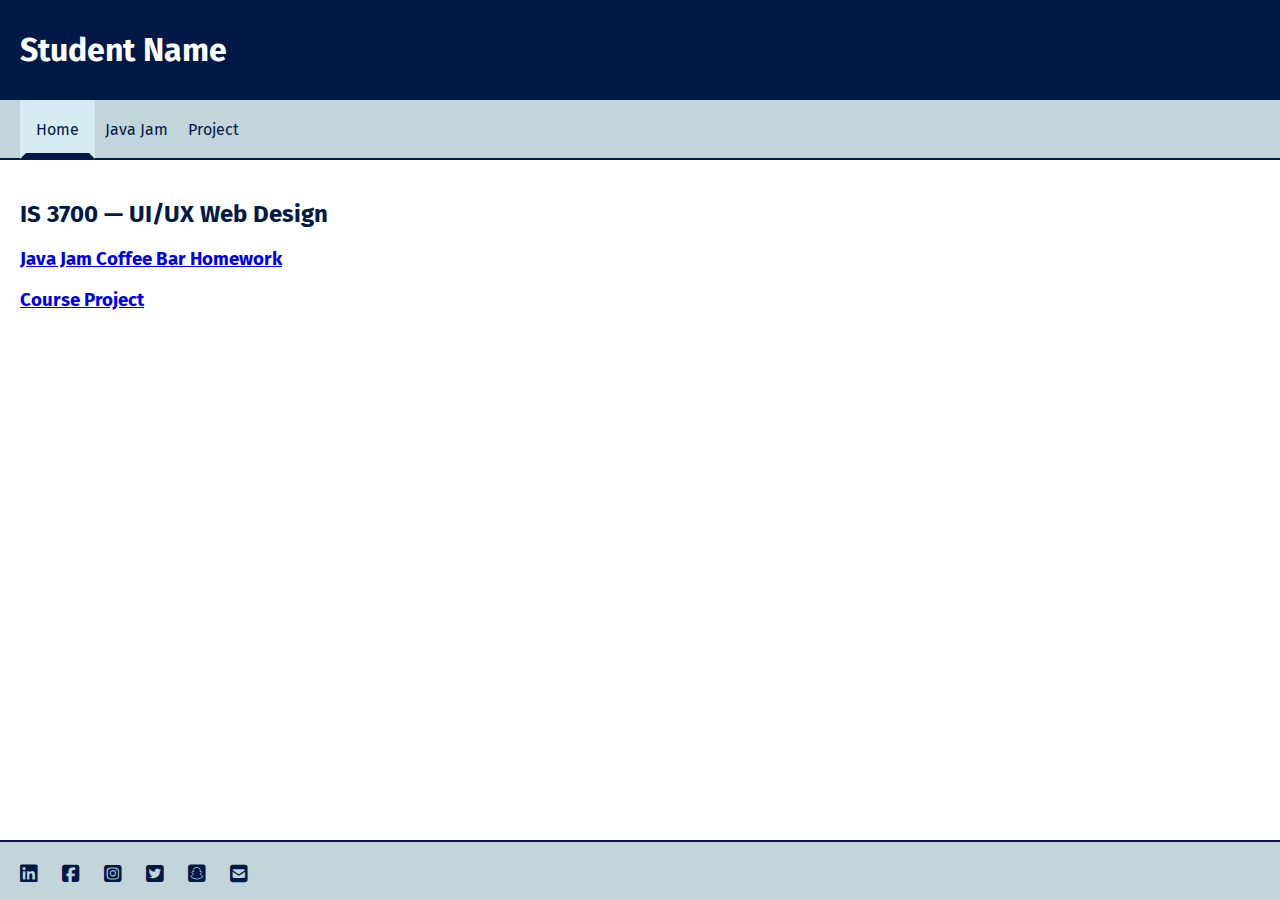
==== index.html @ 33807ee0 "Initial Setup" ====
<!DOCTYPE html>
<html lang="en">

<head>
    <meta charset="UTF-8">
    <meta http-equiv="X-UA-Compatible" content="IE=edge">
    <meta name="viewport" content="width=device-width, initial-scale=1.0">
    <title>Student Name</title>
    <link href="main.css" rel="stylesheet" type="text/css" />
    <link rel="stylesheet" href="https://cdnjs.cloudflare.com/ajax/libs/font-awesome/6.2.1/css/all.min.css">
    <link rel="icon" href="https://www.usu.edu/favicon.ico" type="image/x-icon">
</head>

<body>
    <header id="pageHeader">
        <!-- <a href="index.html"><img id="mainLogo" src="logo.png" alt="Logo" /></a> -->
        <h1>Student Name</h1>
    </header>

    <nav id="mainNav">
        <ul>
            <li class="current"><a href="index.html">Home</a></li>
            <li><a href="javajam/index.html">Java Jam</a></li>
            <li><a href="project/index.html">Project</a></li>
            <!-- Add more navigation items as needed- possibly projects from different courses -->
        </ul>
    </nav>

    <main id="mainContent">
        <h2>IS 3700 &mdash; UI/UX Web Design</h2>
        <h3><a href="javajam/index.html">Java Jam Coffee Bar Homework</a></h3>
        <h3><a href="project/index.html">Course Project</a></h3>
    </main>

    <footer id="pageFooter">
        <ul>
            <li><a href="https://www.linkedin.com/" aria-label="linkedin"><i class="fab fa-linkedin"
                        aria-hidden="true"></i></a></li>
            <li><a href="https://www.facebook.com/" aria-label="facebook"><i class="fab fa-facebook-square"
                        aria-hidden="true"></i></a></li>
            <li><a href="https://www.instagram.com/?hl=en" aria-label="instagram"><i class="fab fa-instagram-square"
                        aria-hidden="true"></i></a></li>
            <li><a href="https://twitter.com/?lang=en" aria-label="twitter"><i class="fab fa-twitter-square"
                        aria-hidden="true"></i></a></li>
            <li><a href="https://www.snapchat.com/" aria-label="snapchat"><i class="fab fa-snapchat-square"
                        aria-hidden="true"></i></a></li>
            <li><a href="mailto:Anumber@usu.edu" aria-label="email"><i class="fas fa-envelope-square"
                        aria-hidden="true"></i></a></li>
        </ul>
    </footer>

</body>

</html>
---- main.css ----
@import url('https://fonts.googleapis.com/css2?family=Fira+Sans:wght@500&display=swap');

body {
	display: grid;
	grid-template-areas:
		"header header"
		"nav nav"
		"main main"
		"footer footer";
	grid-template-rows: 100px 60px 1fr 60px;
	grid-template-columns: 15% 1fr;
	height: 100vh;
	font-family: 'Fira Sans', sans-serif;
	margin: 0 auto;
}

/* Styles */

header {
	background-color: #011946;
	padding: 10px 20px;
}

footer, main, nav {
	padding: 20px;
}

nav, footer {
	background-color: #c2d5db;
}

#pageHeader {
	grid-area: header;
	position: sticky;
	top: 0;
	left: 0;
	z-index: 100;
}

#mainLogo {
	height: 80px;
}

#mainContent {
	grid-area: main;
}

#pageFooter {
	grid-area: footer;
}

#mainNav {
	grid-area: nav;
	border-bottom: 2px solid #011946;
}

#mainNav ul {
	list-style-type: none;
	margin: 0;
	padding: 0;
}

#mainNav li {
	display: block;
	float: left;
}

#mainNav ul li a {
	padding: 20px 10px;
	text-decoration: none;
	color: #011946;
}

#mainNav ul li a:hover {
	color: #fff;
}

#mainNav .current a {
	background-color: #d4ebf2;
	padding: 14px 10px;
	color: #011946;
	border: 6px solid transparent;
	border-bottom-color: #011946;
}

h1 {
	color: #fff;
	font-family: 'Fira Sans', sans-serif;
}

h2 {
	color: #011946;
}

footer {
	border-top: 2px solid #011946;
	text-align: left;
}

footer ul {
	padding: 0;
	margin: 0;
	list-style-type: none;
}

footer li {
	display: inline;
	margin-right: 1em;
	font-size: 125%;
}

footer li a {
	text-decoration: none;
	color: #011946;
}

footer li a:visited {
	color: #551A8B;
}

p {
	padding-bottom: 10px;
}

/* end */
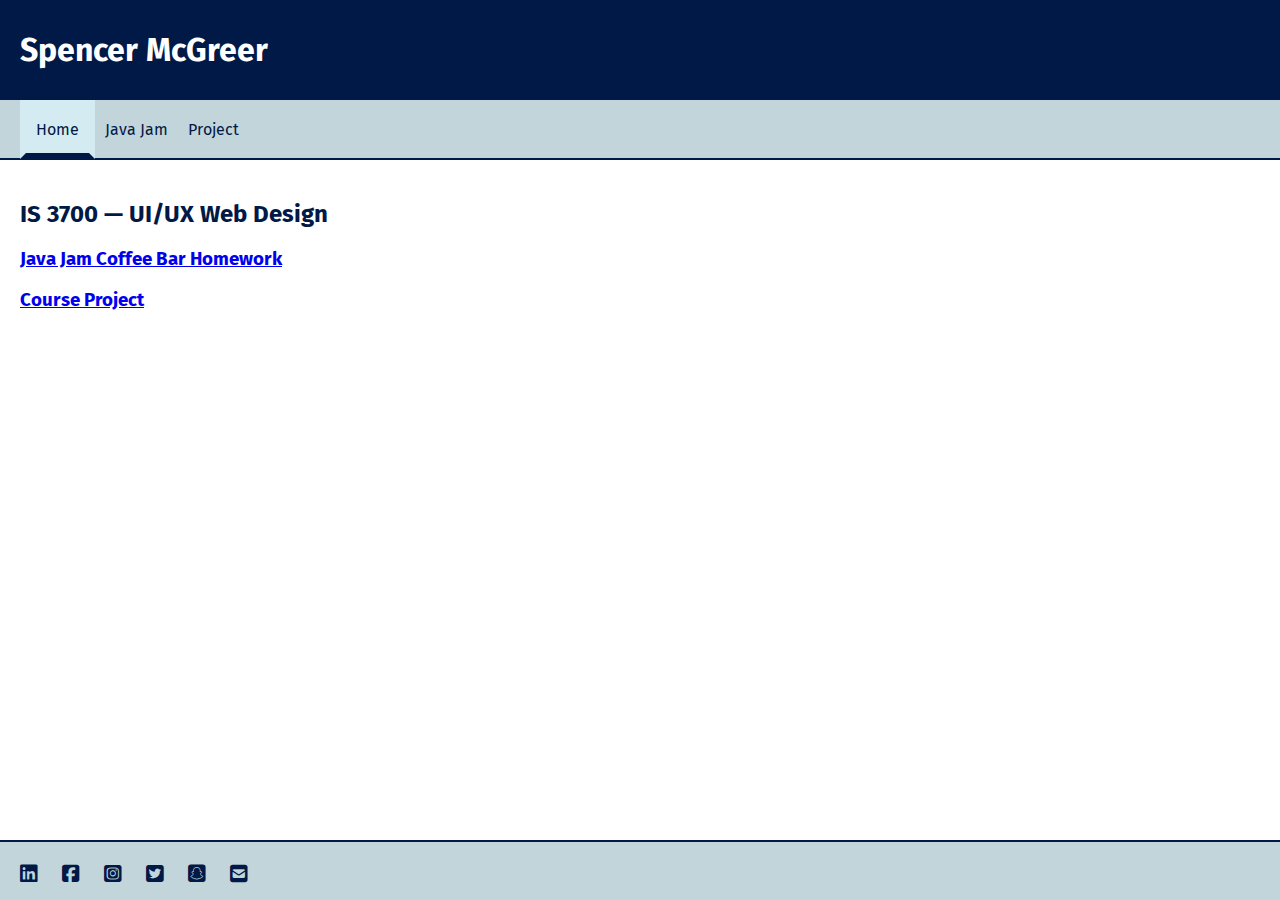
==== commit 4b083beb: "Update Student Name" ====
--- a/index.html
+++ b/index.html
@@ -14,7 +14,7 @@
 <body>
     <header id="pageHeader">
         <!-- <a href="index.html"><img id="mainLogo" src="logo.png" alt="Logo" /></a> -->
-        <h1>Student Name</h1>
+        <h1>Spencer McGreer</h1>
     </header>
 
     <nav id="mainNav">
